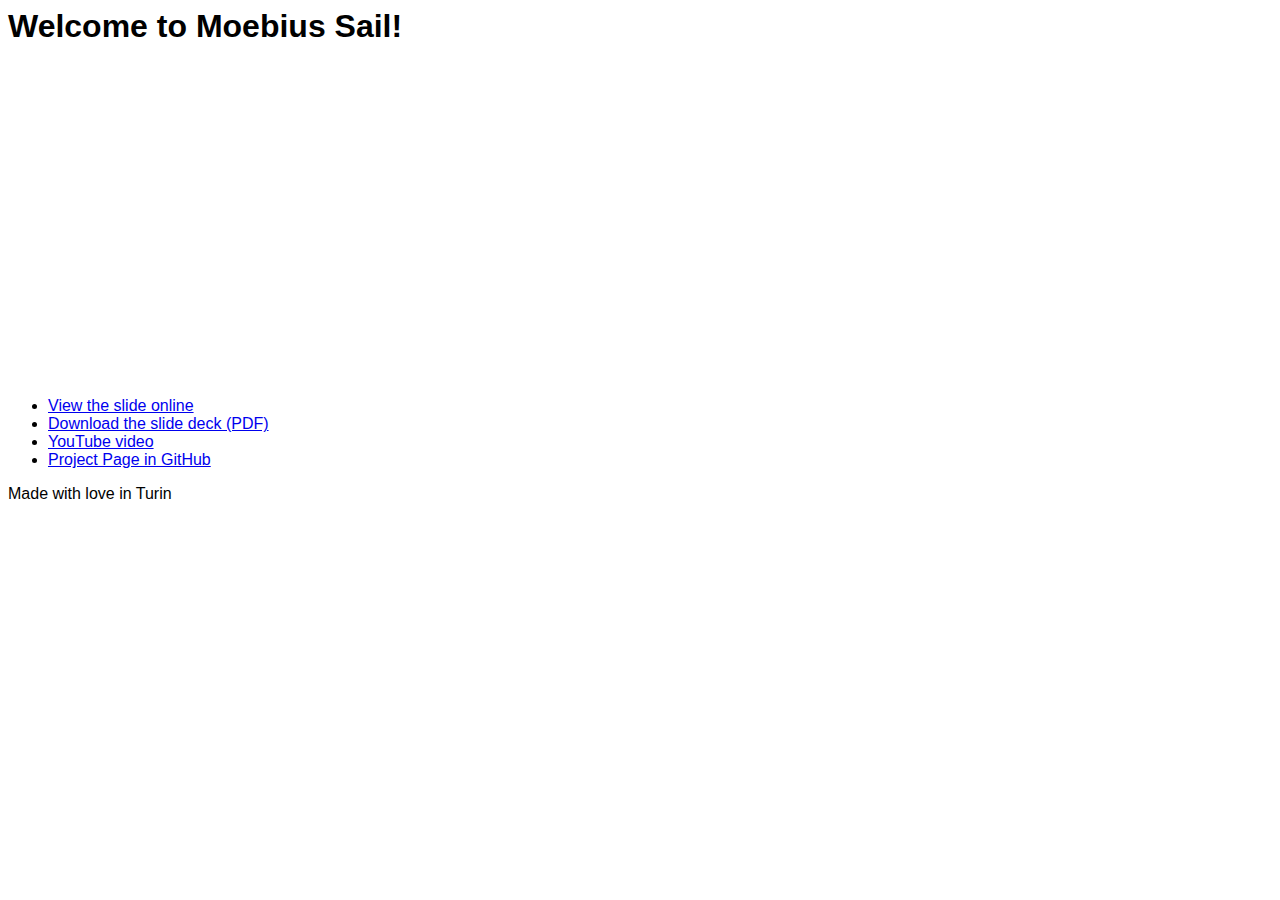
==== docs/index.html @ 1223f2e7 "Move site/* under docs/" ====
<html>
<head>
  <title>Welcome to Moebius Sail!</title>
</head>
<body>
  <style>
    body
    {
    font-family: Arial, Helvetica, sans-serif;
    }
  </style>  <h1>Welcome to Moebius Sail!</h1>
  <div>
    <iframe width="560" height="315" src="https://www.youtube.com/embed/18-s0WEDSok" frameborder="0" allow="accelerometer; autoplay; encrypted-media; gyroscope; picture-in-picture" allowfullscreen></iframe>
  </div>
  <ul>
    <li><a href="https://slides.com/gianpaolomacario/moebius-sail/fullscreen?token=NgdlLPBl">View the slide online</a></li>
    <li><a href="moebius-sail.pdf">Download the slide deck (PDF)</a></li>
    <li><a href="https://youtu.be/18-s0WEDSok">YouTube video</a></li>
    <li><a href="https://github.com/gmacario/spaceappschallenge-2019">Project Page in GitHub</a></li>
  </ul>
  <div class="footer">
    <p>Made with love in Turin<p>
  </div>
</body>
</html>
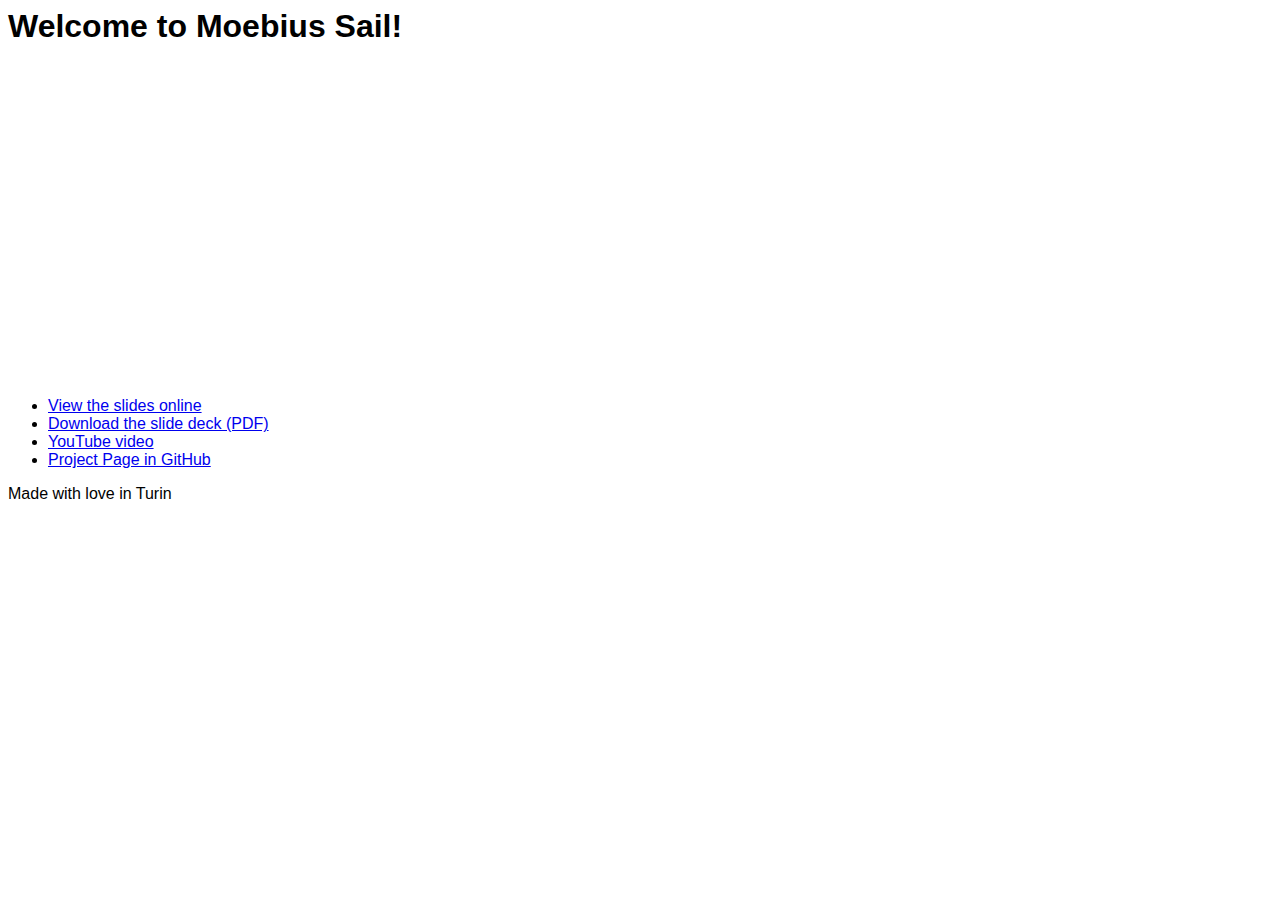
==== commit 014a8f05: "View the slides online (local mirror)" ====
--- a/docs/index.html
+++ b/docs/index.html
@@ -8,12 +8,14 @@
     {
     font-family: Arial, Helvetica, sans-serif;
     }
-  </style>  <h1>Welcome to Moebius Sail!</h1>
+  </style>
+  <h1>Welcome to Moebius Sail!</h1>
   <div>
     <iframe width="560" height="315" src="https://www.youtube.com/embed/18-s0WEDSok" frameborder="0" allow="accelerometer; autoplay; encrypted-media; gyroscope; picture-in-picture" allowfullscreen></iframe>
   </div>
   <ul>
-    <li><a href="https://slides.com/gianpaolomacario/moebius-sail/fullscreen?token=NgdlLPBl">View the slide online</a></li>
+    <!-- <li><a href="https://slides.com/gianpaolomacario/moebius-sail/fullscreen?token=NgdlLPBl">View the slides online (slides.com)</a></li> -->
+    <li><a href="moebius-sail.html">View the slides online</a></li>
     <li><a href="moebius-sail.pdf">Download the slide deck (PDF)</a></li>
     <li><a href="https://youtu.be/18-s0WEDSok">YouTube video</a></li>
     <li><a href="https://github.com/gmacario/spaceappschallenge-2019">Project Page in GitHub</a></li>
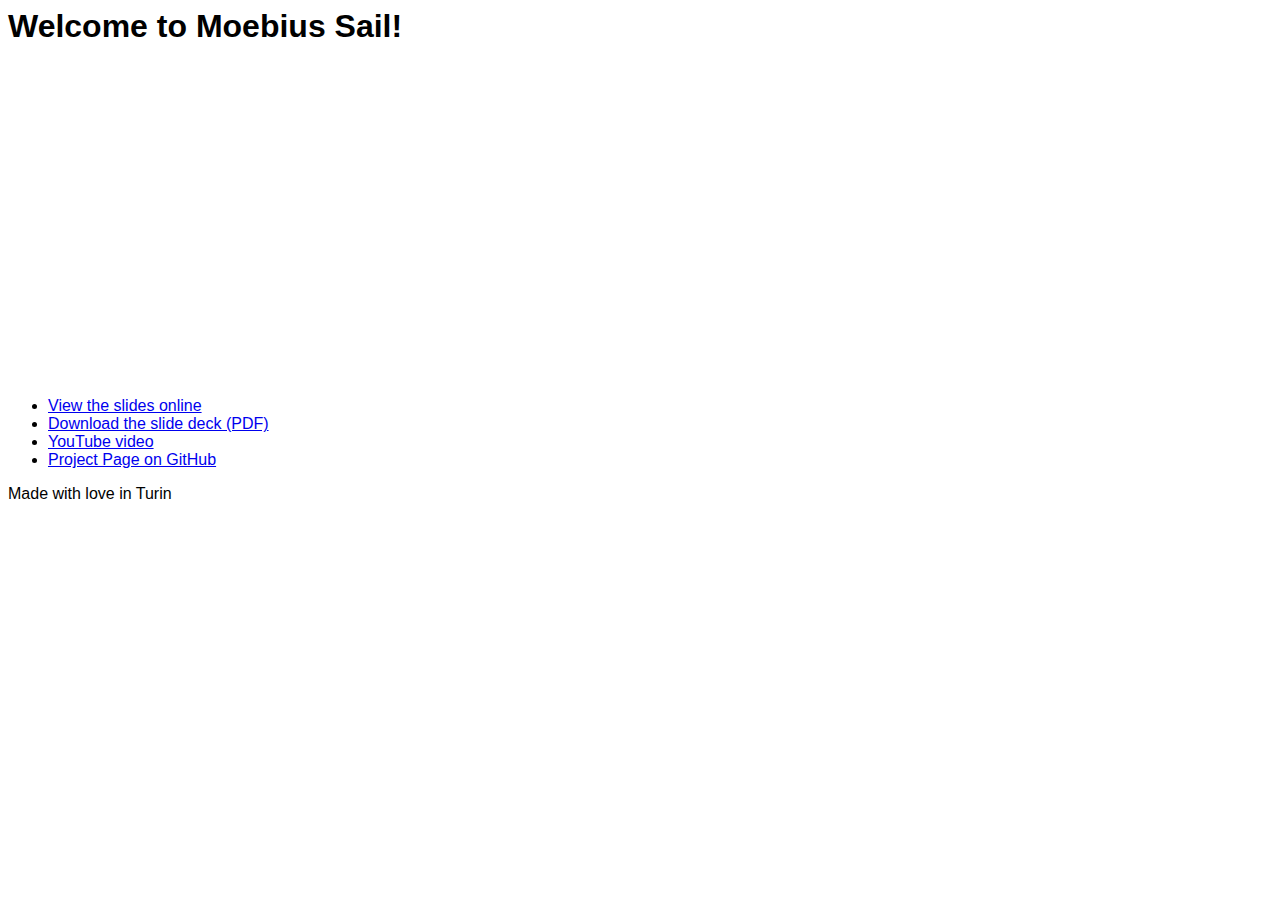
==== commit 32ec7d08: "Minor typo fix" ====
--- a/docs/index.html
+++ b/docs/index.html
@@ -18,7 +18,7 @@
     <li><a href="moebius-sail.html">View the slides online</a></li>
     <li><a href="moebius-sail.pdf">Download the slide deck (PDF)</a></li>
     <li><a href="https://youtu.be/18-s0WEDSok">YouTube video</a></li>
-    <li><a href="https://github.com/gmacario/spaceappschallenge-2019">Project Page in GitHub</a></li>
+    <li><a href="https://github.com/gmacario/spaceappschallenge-2019">Project Page on GitHub</a></li>
   </ul>
   <div class="footer">
     <p>Made with love in Turin<p>
